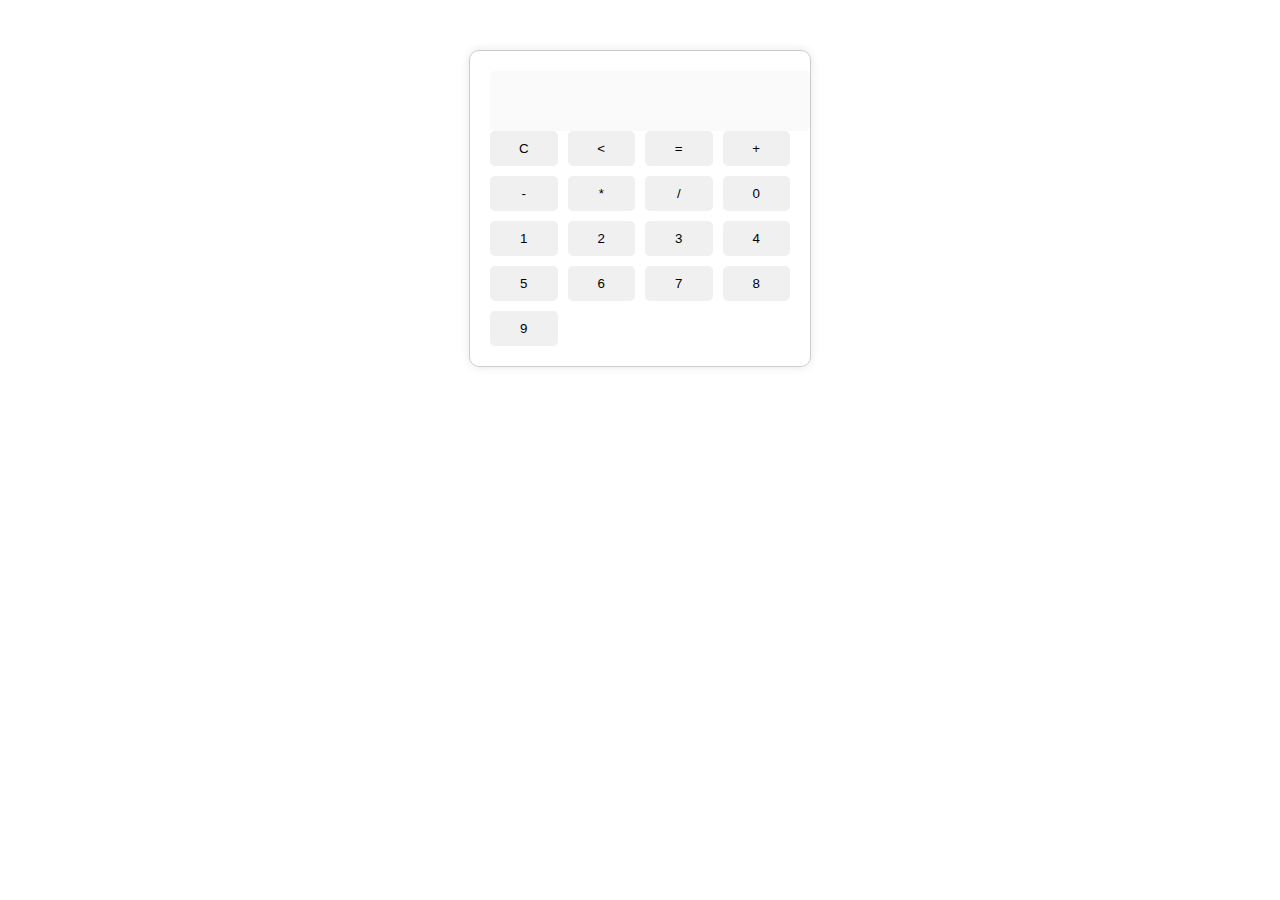
==== calcultor/cal2.html @ 5afe1517 "Add files via upload" ====
<!DOCTYPE html>
<html lang="en">
<head>
    <meta charset="UTF-8">
    <meta name="viewport" content="width=device-width, initial-scale=1.0">
    <title>Calculator</title>
    <link rel="stylesheet" href="cal2.css">
</head>
<body>
    <div class="calculator">
        <input type="text" id="display" disabled>
        <div class="keys">
            <button id="clear">C</button>
            <button id="backspace">&lt;</button>
            <button id="equals">=</button>
            <button id="add">+</button>
            <button id="subtract">-</button>
            <button id="multiply">*</button>
            <button id="divide">/</button>
            <button id="zero">0</button>
            <button id="one">1</button>
            <button id="two">2</button>
            <button id="three">3</button>
            <button id="four">4</button>
            <button id="five">5</button>
            <button id="six">6</button>
            <button id="seven">7</button>
            <button id="eight">8</button>
            <button id="nine">9</button>
        </div>
    </div>

    <script src="2script.js"></script>
</body>
</html>
---- calcultor/cal2.css ----
.calculator {
    width: 300px;
    margin: 50px auto;
    padding: 20px;
    border: 1px solid #ccc;
    border-radius: 10px;
    box-shadow: 0 0 10px rgba(0, 0, 0, 0.1);
}

.keys {
    display: grid;
    grid-template-columns: repeat(4, 1fr);
    grid-gap: 10px;
}

button {
    padding: 10px;
    border: none;
    border-radius: 5px;
    background-color: #f0f0f0;
    cursor: pointer;
}

button:hover {
    background-color: #e0e0e0;
}

#display {
    width: 100%;
    height: 40px;
    padding: 10px;
    border: none;
    border-radius: 5px;
    font-size: 24px;
    text-align: right;
}
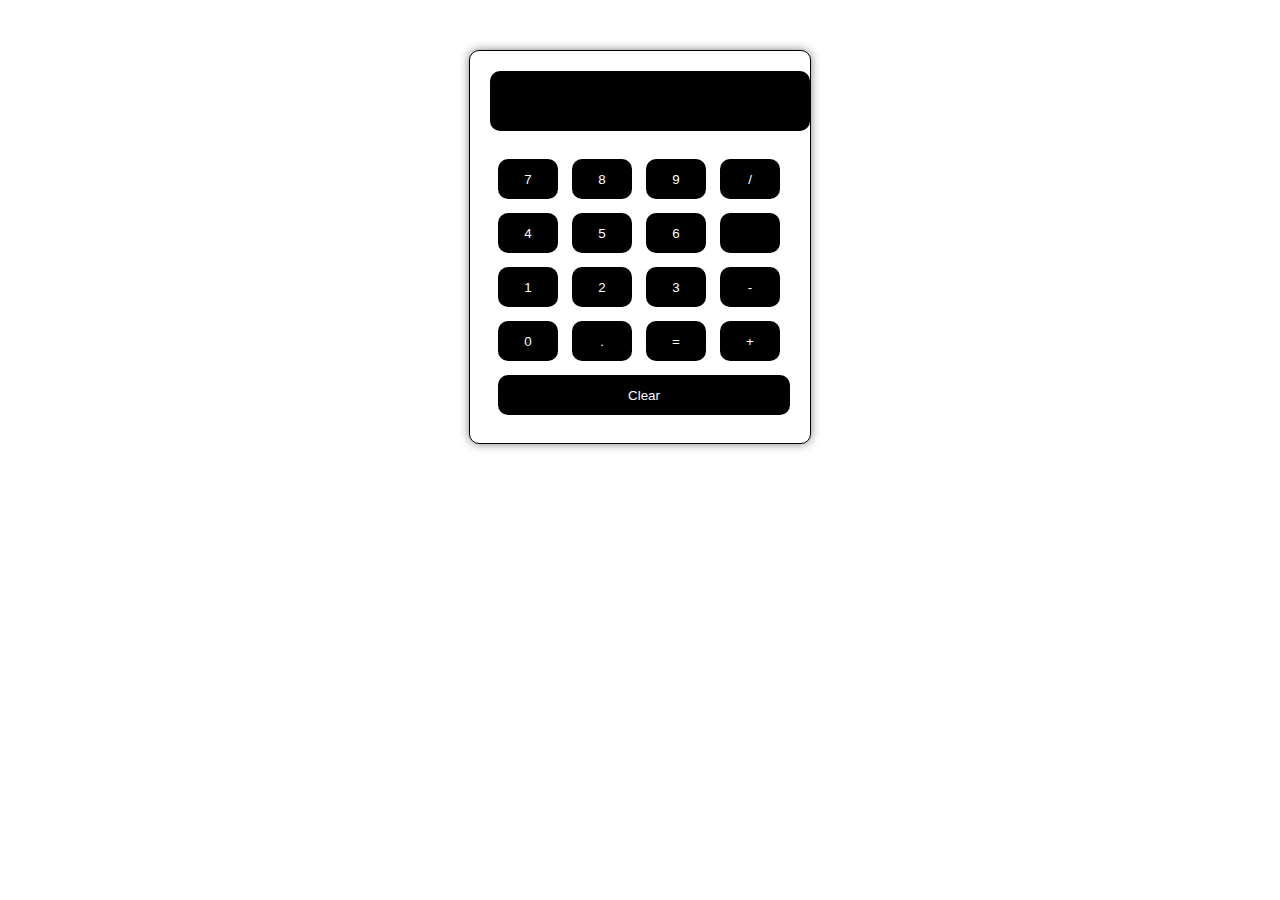
==== commit 454fb104: "Add files via upload" ====
--- a/calcultor/cal2.html
+++ b/calcultor/cal2.html
@@ -1,35 +1,87 @@
+<!-- index.html -->
+
 <!DOCTYPE html>
 <html lang="en">
 <head>
     <meta charset="UTF-8">
     <meta name="viewport" content="width=device-width, initial-scale=1.0">
     <title>Calculator</title>
-    <link rel="stylesheet" href="cal2.css">
+    <style>
+        /* Add some basic styling to make the calculator look decent */
+        body {
+            font-family: Arial, sans-serif;
+            background-color: #fff;
+        }
+        .calculator {
+            width: 300px;
+            margin: 50px auto;
+            padding: 20px;
+            border: 1px solid #000;
+            border-radius: 10px;
+            box-shadow: 0 0 10px rgba(0, 0, 0, 0.5);
+            background-color: #fff;
+        }
+        .display {
+            width: 100%;
+            height: 40px;
+            margin-bottom: 20px;
+            padding: 10px;
+            border: none;
+            border-radius: 10px;
+            font-size: 24px;
+            font-weight: bold;
+            text-align: right;
+            color: #fff;
+            background-color: #000;
+        }
+        .button {
+            width: 60px;
+            height: 40px;
+            margin: 5px;
+            padding: 10px;
+            border: none;
+            border-radius: 10px;
+            background-color: #000;
+            color: #fff;
+            cursor: pointer;
+        }
+        .button:hover {
+            background-color: #333;
+        }
+    </style>
 </head>
 <body>
     <div class="calculator">
-        <input type="text" id="display" disabled>
-        <div class="keys">
-            <button id="clear">C</button>
-            <button id="backspace">&lt;</button>
-            <button id="equals">=</button>
-            <button id="add">+</button>
-            <button id="subtract">-</button>
-            <button id="multiply">*</button>
-            <button id="divide">/</button>
-            <button id="zero">0</button>
-            <button id="one">1</button>
-            <button id="two">2</button>
-            <button id="three">3</button>
-            <button id="four">4</button>
-            <button id="five">5</button>
-            <button id="six">6</button>
-            <button id="seven">7</button>
-            <button id="eight">8</button>
-            <button id="nine">9</button>
-        </div>
+        <input type="text" id="display" class="display" disabled>
+        <table>
+            <tr>
+                <td><button class="button" onclick="document.getElementById('display').value += '7'">7</button></td>
+                <td><button class="button" onclick="document.getElementById('display').value += '8'">8</button></td>
+                <td><button class="button" onclick="document.getElementById('display').value += '9'">9</button></td>
+                <td><button class="button" onclick="document.getElementById('display').value += '/'">/</button></td>
+            </tr>
+            <tr>
+                <td><button class="button" onclick="document.getElementById('display').value += '4'">4</button></td>
+                <td><button class="button" onclick="document.getElementById('display').value += '5'">5</button></td>
+                <td><button class="button" onclick="document.getElementById('display').value += '6'">6</button></td>
+                <td><button class="button" onclick="document.getElementById('display').value += ''"></button></td>
+            </tr>
+            <tr>
+                <td><button class="button" onclick="document.getElementById('display').value += '1'">1</button></td>
+                <td><button class="button" onclick="document.getElementById('display').value += '2'">2</button></td>
+                <td><button class="button" onclick="document.getElementById('display').value += '3'">3</button></td>
+                <td><button class="button" onclick="document.getElementById('display').value += '-'">-</button></td>
+            </tr>
+            <tr>
+                <td><button class="button" onclick="document.getElementById('display').value += '0'">0</button></td>
+                <td><button class="button" onclick="document.getElementById('display').value += '.'">.</button></td>
+                <td><button class="button" onclick="document.getElementById('display').value = eval(document.getElementById('display').value)">=</button></td>
+                <td><button class="button" onclick="document.getElementById('display').value += '+'">+</button></td>
+            </tr>
+            <tr>
+                <td colspan="4"><button class="button" style="width: 100%" onclick="document.getElementById('display').value = ''">Clear</button></td>
+            </tr>
+        </table>
     </div>
-
-    <script src="2script.js"></script>
 </body>
 </html>